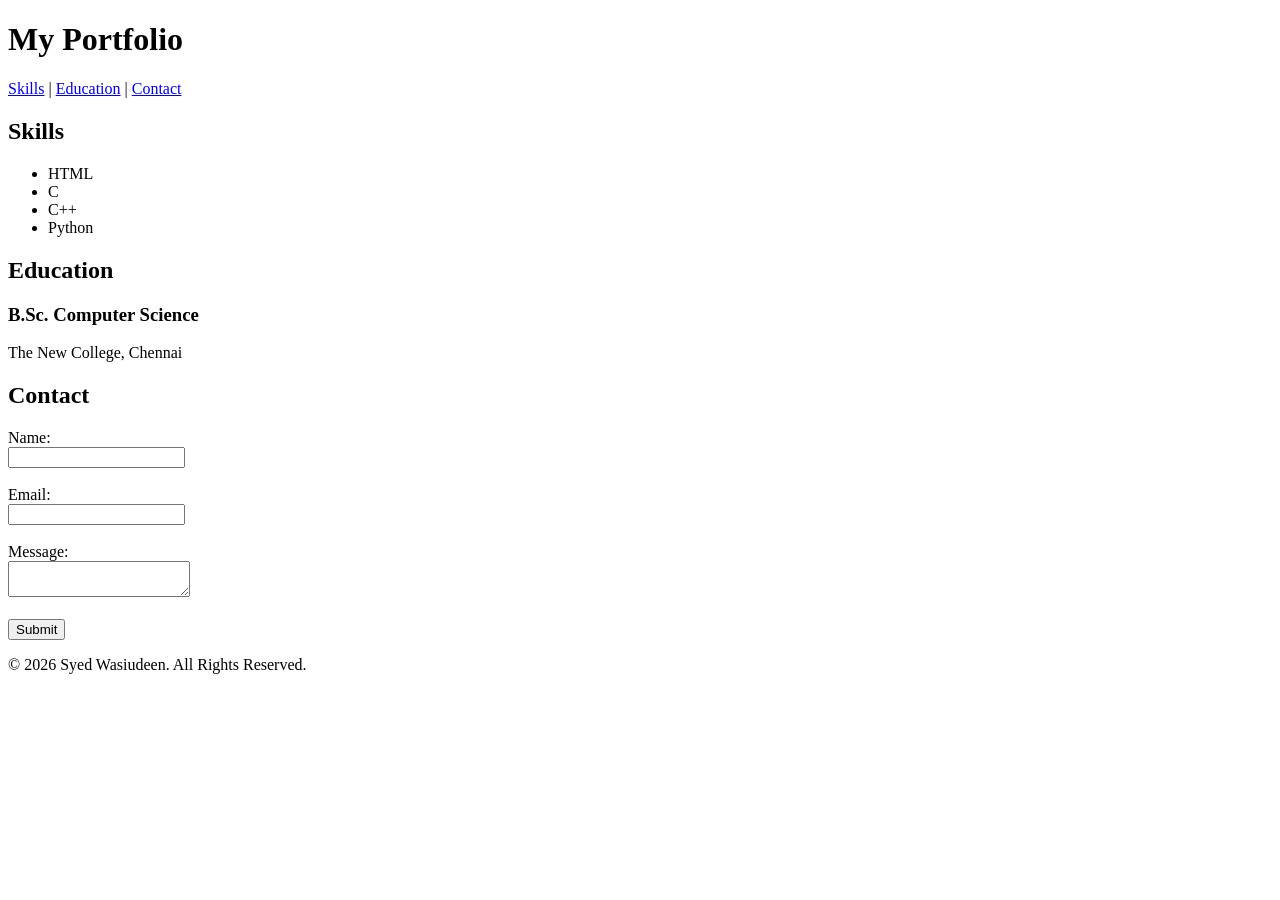
==== html.index2.html @ e33b9f36 "Day 3: Added semantic HTML, navigation, skills, education, contact form and footer" ====
<!DOCTYPE html>
<html lang="en">
<head>
    <meta charset="UTF-8">
    <meta name="viewport" content="width=device-width, initial-scale=1.0">
    <title>Portfolio - Day 3</title>
</head>
<body>

    <!-- Header -->
    <header>
        <h1>My Portfolio</h1>

        <!-- Navigation -->
        <nav>
            <a href="#skills">Skills</a> |
            <a href="#education">Education</a> |
            <a href="#contact">Contact</a>
        </nav>
    </header>

    <!-- Main Content -->
    <main>

        <!-- Skills Section -->
        <section id="skills">
            <h2>Skills</h2>
            <ul>
                <li>HTML</li>
                <li>C</li>
                <li>C++</li>
                <li>Python</li>
            </ul>
        </section>

        <!-- Education Section -->
        <section id="education">
            <h2>Education</h2>

            <article>
                <h3>B.Sc. Computer Science</h3>
                <p>The New College, Chennai</p>
            </article>
        </section>

        <!-- Contact Form -->
        <section id="contact">
            <h2>Contact</h2>

            <form>
                <label for="name">Name:</label><br>
                <input type="text" id="name" name="name"><br><br>

                <label for="email">Email:</label><br>
                <input type="email" id="email" name="email"><br><br>

                <label for="message">Message:</label><br>
                <textarea id="message" name="message"></textarea><br><br>

                <input type="submit" value="Submit">
            </form>
        </section>

    </main>

    <!-- Footer -->
    <footer>
        <p>&copy; 2026 Syed Wasiudeen. All Rights Reserved.</p>
    </footer>

</body>
</html>
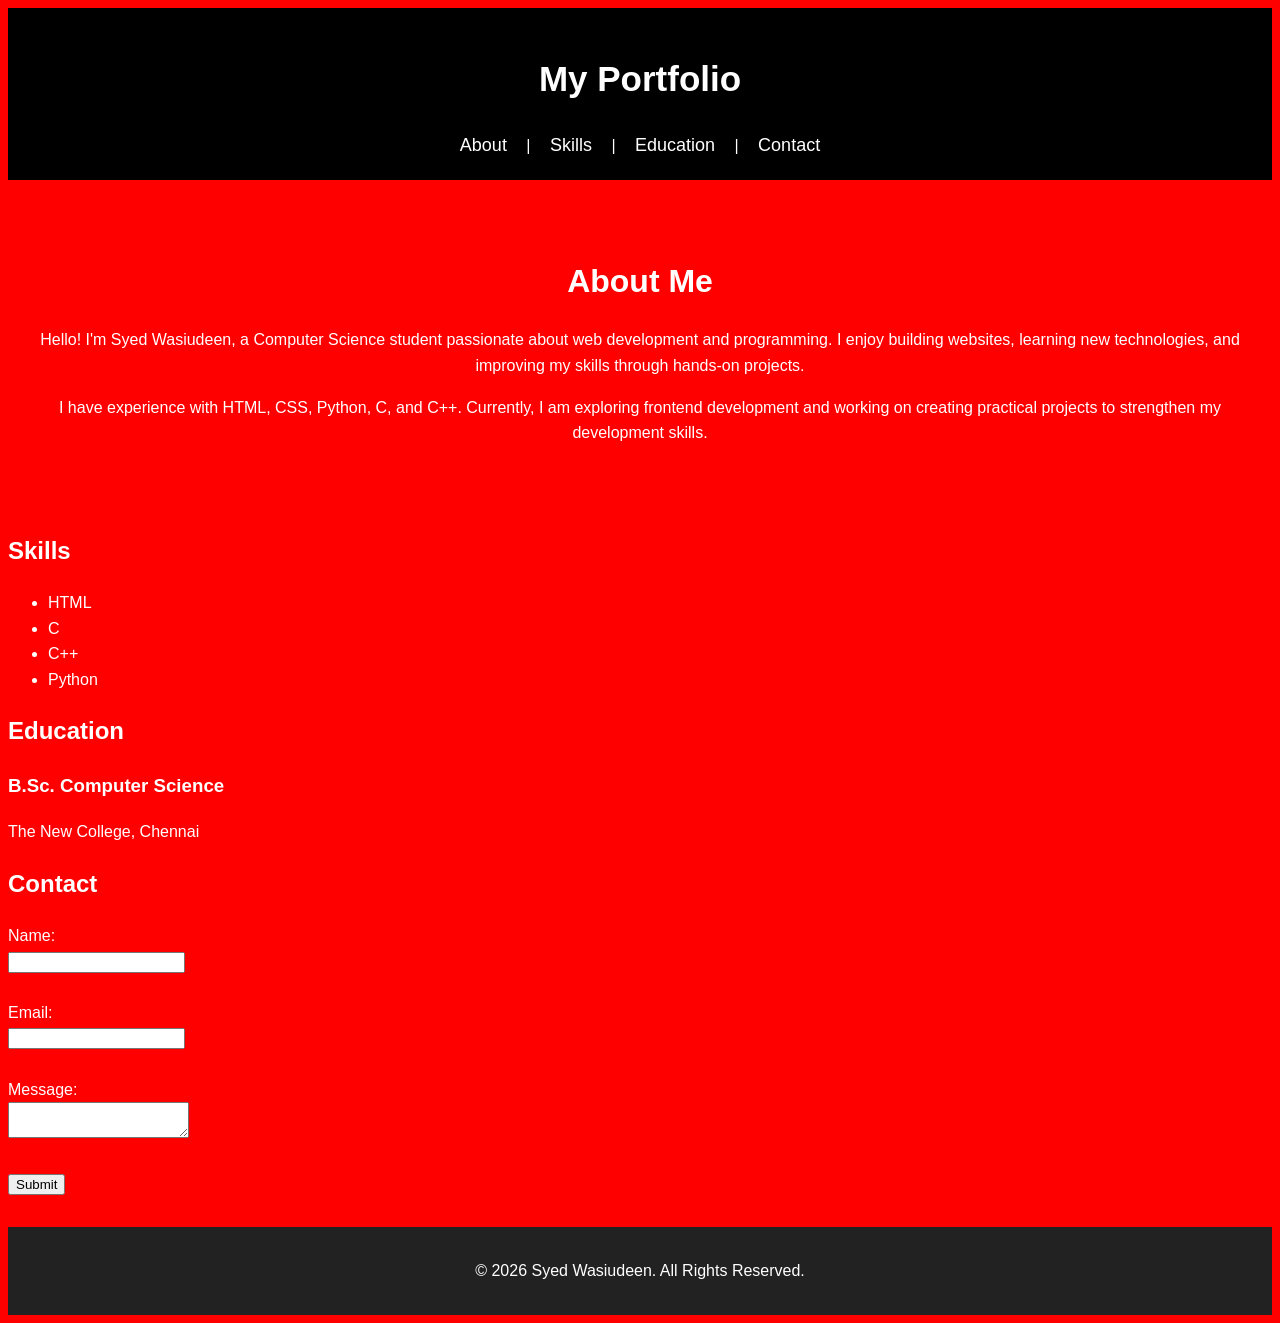
==== commit 4d388f22: "Day 4: Improved About section styling" ====
--- a/html.index2.html
+++ b/html.index2.html
@@ -1,9 +1,10 @@
 <!DOCTYPE html>
 <html lang="en">
 <head>
+    <link rel="stylesheet" href="Style.css">
     <meta charset="UTF-8">
     <meta name="viewport" content="width=device-width, initial-scale=1.0">
-    <title>Portfolio - Day 3</title>
+    <title>Portfolio - Day 4</title>
 </head>
 <body>
 
@@ -13,6 +14,7 @@
 
         <!-- Navigation -->
         <nav>
+            <a href="#about">About</a> |
             <a href="#skills">Skills</a> |
             <a href="#education">Education</a> |
             <a href="#contact">Contact</a>
@@ -21,6 +23,24 @@
 
     <!-- Main Content -->
     <main>
+        <!-- About Section -->
+<section id="about">
+    <h2>About Me</h2>
+
+    <p>
+        Hello! I'm Syed Wasiudeen, a Computer Science student passionate about
+        web development and programming. I enjoy building websites, learning
+        new technologies, and improving my skills through hands-on projects.
+    </p>
+
+    <p>
+        I have experience with HTML, CSS, Python, C, and C++. Currently, I am
+        exploring frontend development and working on creating practical
+        projects to strengthen my development skills.
+    </p>
+
+   
+</section>
 
         <!-- Skills Section -->
         <section id="skills">
--- a/Style.css
+++ b/Style.css
@@ -0,0 +1,106 @@
+/* General Styling */
+
+* {
+    margin: 1;
+    padding: 2;
+    box-sizing: border-box;
+}
+
+body {
+    font-family: Arial, sans-serif;
+    line-height: 1.6;
+    background-color: red;
+    color:white;
+}
+
+
+/* Header */
+
+header {
+    background-color: black;
+    color:white;
+    padding: 20px;
+    text-align: center;
+}
+
+header h1 {
+    font-size: 35px;
+}
+
+
+/* Navigation */
+
+nav {
+    margin-top: 10px;
+}
+
+nav a {
+    color: white;
+    text-decoration: none;
+    margin: 0 15px;
+    font-size: 18px;
+}
+
+nav a:hover {
+    color: Black;
+}
+
+
+/* Hero Section */
+
+.hero {
+    padding: 60px 20px;
+    text-align: center;
+    background-color: white;
+}
+
+.hero h2 {
+    font-size: 40px;
+    margin-bottom: 15px;
+}
+
+.hero p {
+    font-size: 20px;
+}
+
+
+/* Buttons */
+
+button {
+    margin-top: 20px;
+    padding: 12px 25px;
+    background-color: #00adb5;
+    color: white;
+    border: none;
+    border-radius: 25px;
+    font-size: 18px;
+    cursor: pointer;
+}
+
+button:hover {
+    background-color: #007f85;
+}
+
+
+/* About Section */
+
+#about {
+    padding: 50px 20px;
+    text-align: center;
+}
+
+#about h2 {
+    font-size: 32px;
+    margin-bottom: 20px;
+}
+
+
+/* Footer */
+
+footer {
+    background-color: #222;
+    color: white;
+    text-align: center;
+    padding: 15px;
+    margin-top: 30px;
+}
